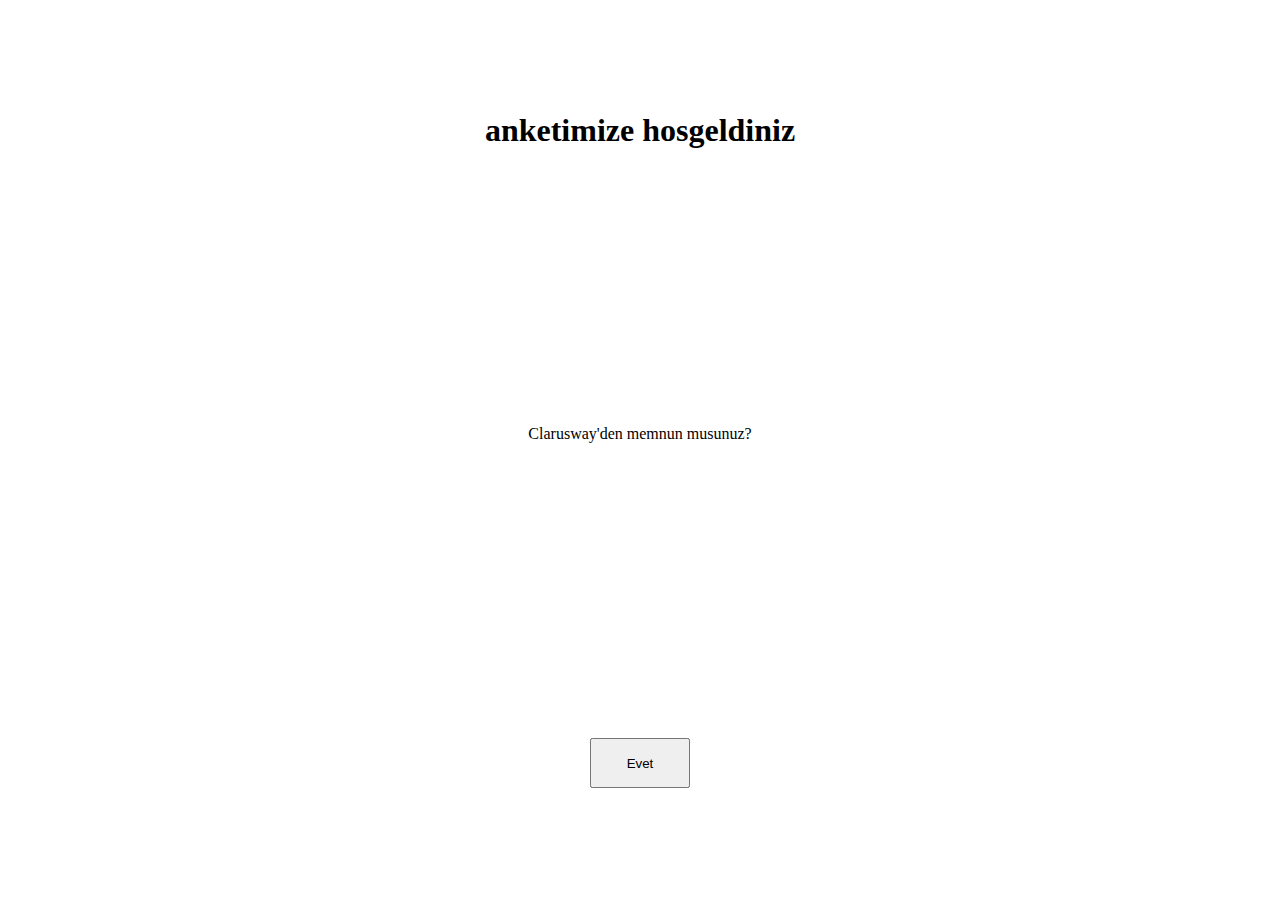
==== index.html @ 8f6b43fd "first commit" ====
<!DOCTYPE html>
<html lang="en">
  <head>
    <meta charset="UTF-8" />
    <meta http-equiv="X-UA-Compatible" content="IE=edge" />
    <meta name="viewport" content="width=device-width, initial-scale=1.0" />
    <title>Questionnaire</title>
    <link rel="stylesheet" href="style.css" />
  </head>
  <body>
    <div class="container">
      <div class="header">
        <h1>anketimize hosgeldiniz</h1>
      </div>
      <div class="footer">
        <p>Clarusway'den memnun musunuz?</p>
      </div>
      <div class="buttons">
        <button class="btn btn1">Evet</button>
        <button class="btn btn2">Hayır</button>
      </div>
    </div>
    <script src="app.js"></script>
  </body>
</html>
---- style.css ----
* {
  margin: 0;
  padding: 0;
}
.main {
  display: flex;
  justify-content: center;
  align-items: center;
}
.container {
  width: 100vw;
  height: 100vh;
  display: flex;
  flex-direction: column;
  justify-content: space-around;
  align-items: center;
  text-align: center;
}
.header {
  height: 10vh;
}
.footer {
  height: 10vh;
}
.btn {
  display: inline-block;
  width: 100px;
  height: 50px;
}
.btn1 {
  position: absolute;
}
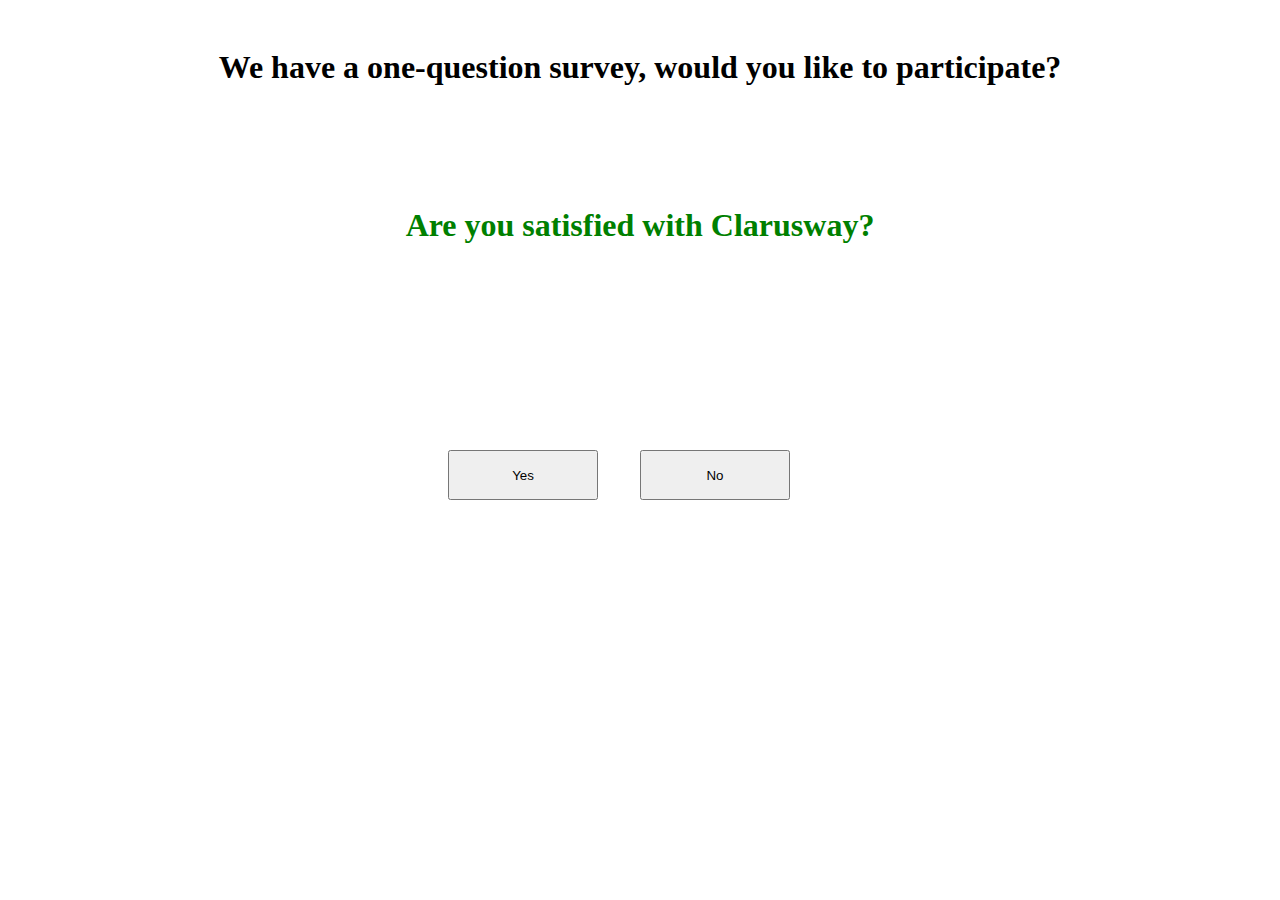
==== commit 0a0e063b: "simple survey project is done" ====
--- a/index.html
+++ b/index.html
@@ -4,20 +4,41 @@
     <meta charset="UTF-8" />
     <meta http-equiv="X-UA-Compatible" content="IE=edge" />
     <meta name="viewport" content="width=device-width, initial-scale=1.0" />
-    <title>Questionnaire</title>
+    <title>Survey</title>
     <link rel="stylesheet" href="style.css" />
+    <link
+      rel="shortcut icon"
+      href="./assets/favicon/poll-h-solid.svg"
+      type="image/x-icon"
+    />
+    <!--! Bootsrap Link -->
+
+    <link
+      href="https://cdn.jsdelivr.net/npm/bootstrap@5.1.3/dist/css/bootstrap.min.css"
+      rel="stylesheet"
+      integrity="sha384-1BmE4kWBq78iYhFldvKuhfTAU6auU8tT94WrHftjDbrCEXSU1oBoqyl2QvZ6jIW3"
+      crossorigin="anonymous"
+    />
   </head>
   <body>
     <div class="container">
       <div class="header">
-        <h1>anketimize hosgeldiniz</h1>
+        <h1>We have a one-question survey, would you like to participate?</h1>
       </div>
-      <div class="footer">
-        <p>Clarusway'den memnun musunuz?</p>
+      <div class="main">
+        <p>Are you satisfied with Clarusway?</p>
       </div>
       <div class="buttons">
-        <button class="btn btn1">Evet</button>
-        <button class="btn btn2">Hayır</button>
+        <a href="./index02.html"
+          ><button
+            type="button"
+            class="btn btn-primary btn-lg"
+            href="./index02.html"
+          >
+            Yes
+          </button></a
+        >
+        <button type="button" class="btn btn-secondary btn-lg">No</button>
       </div>
     </div>
     <script src="app.js"></script>
--- a/style.css
+++ b/style.css
@@ -14,19 +14,48 @@
   flex-direction: column;
   justify-content: space-around;
   align-items: center;
-  text-align: center;
 }
 .header {
-  height: 10vh;
+  height: 15vh;
+  width: 100vw;
+  display: flex;
+  justify-content: center;
+  align-items: center;
 }
-.footer {
-  height: 10vh;
+.main {
+  height: 20vh;
+  width: 100vw;
+  font-size: 2rem;
+  color: green;
+  font-weight: bold;
+}
+.buttons {
+  height: 65vh;
+  width: 100vw;
 }
 .btn {
   display: inline-block;
-  width: 100px;
+  width: 150px;
   height: 50px;
 }
-.btn1 {
+.btn-primary {
   position: absolute;
+  left: 35%;
+  top: 50%;
 }
+.btn-secondary {
+  position: absolute;
+  left: 50%;
+  top: 50%;
+}
+
+.main02 {
+  width: 100vw;
+  height: 100vh;
+  background-color: blue;
+  color: red;
+  font-size: 5rem;
+  display: flex;
+  justify-content: center;
+  align-items: center;
+}
